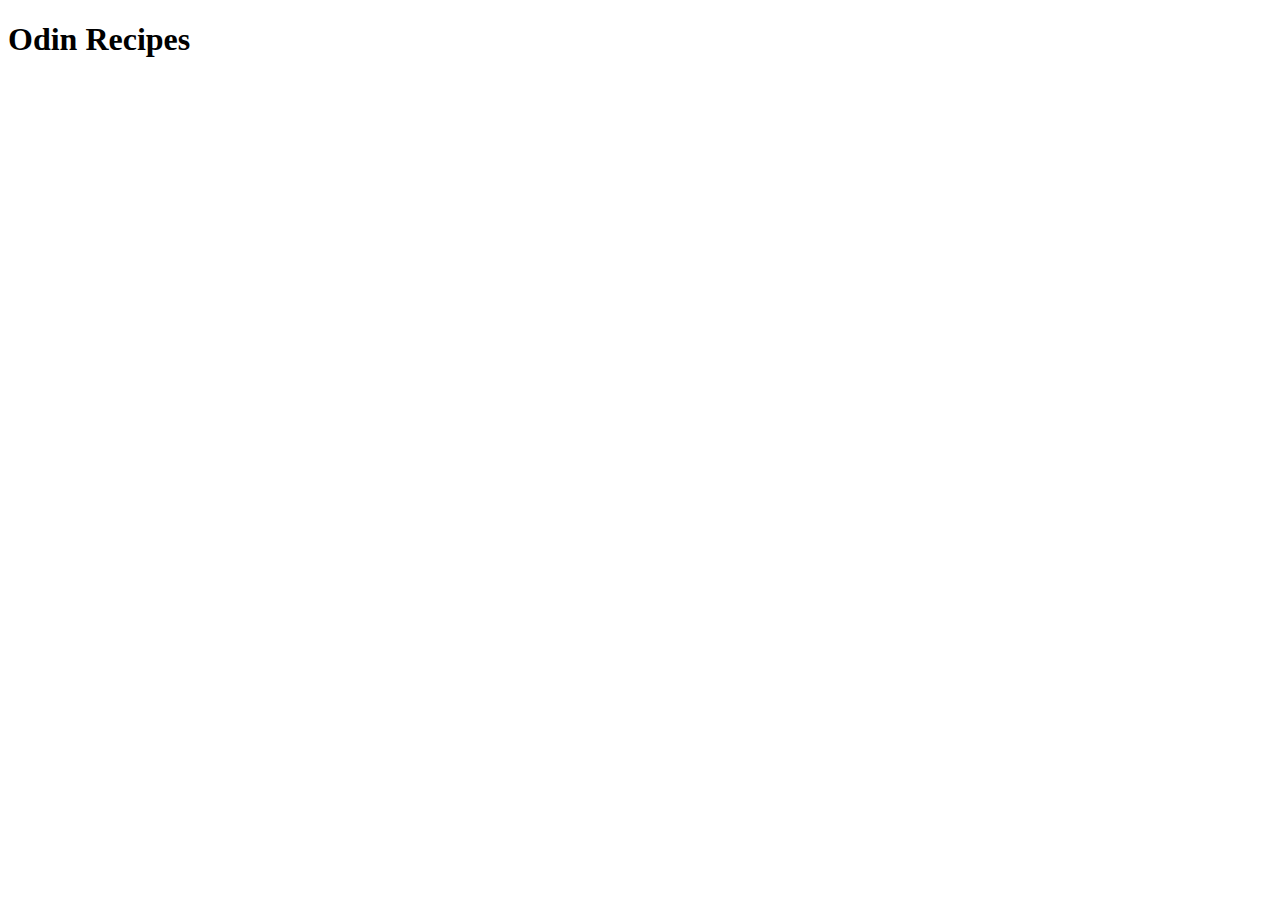
==== index.html @ a019a795 "Add Recipes and link to Index" ====
<!DOCTYPE html>
<html lang="en">
<head>
    <meta charset="UTF-8">
    <meta name="viewport" content="width=device-width, initial-scale=1.0">
    <title>Odin Recipes</title>
</head>
<body>
    <h1>Odin Recipes</h1>
    <a href="recipes/rasam.html"></a>
    <a href="recipes/chutney.html"></a>
    <a href="recipes/dosa.html"></a>
</body>
</html>
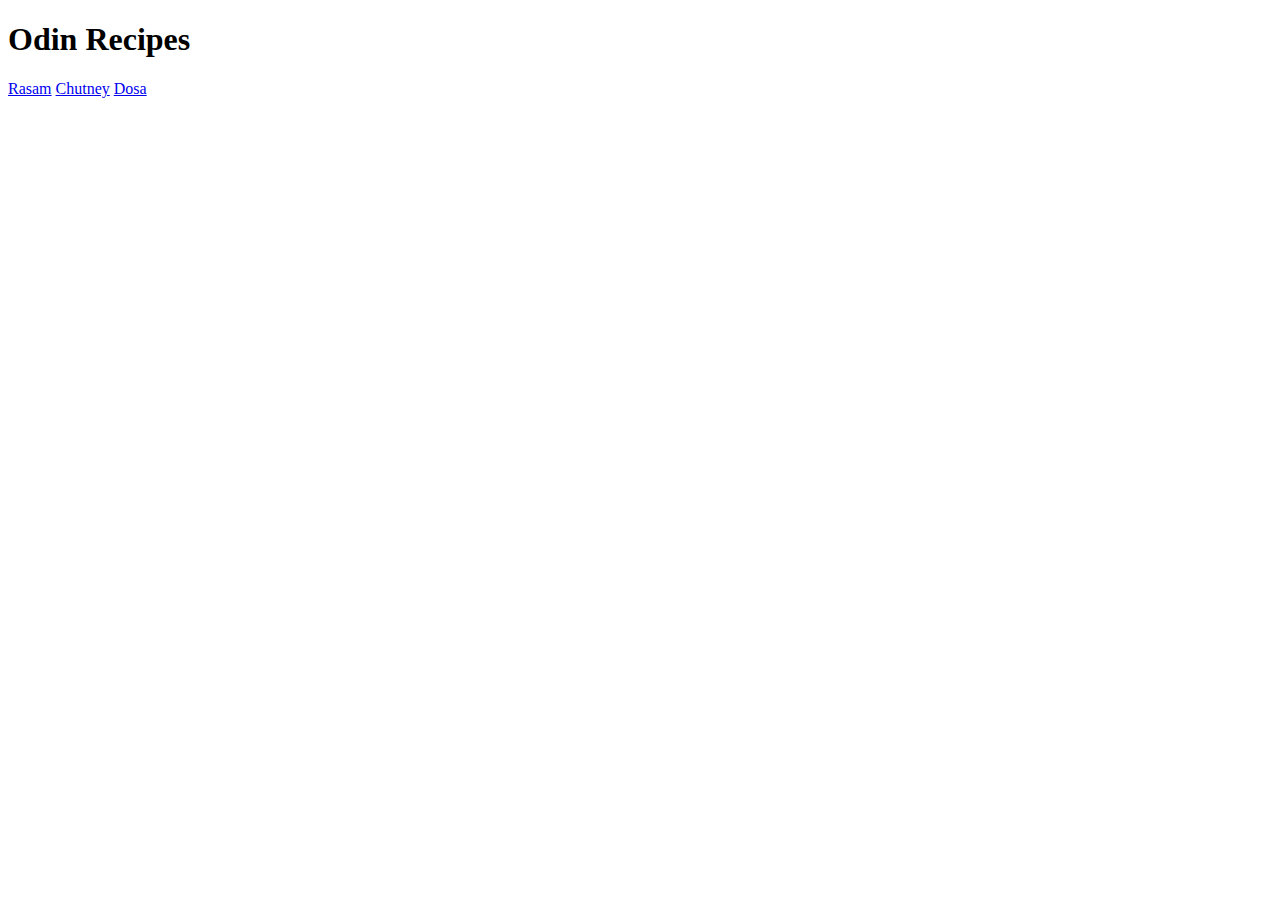
==== commit be40885c: "Add styles sheet to recipe page" ====
--- a/index.html
+++ b/index.html
@@ -4,11 +4,12 @@
     <meta charset="UTF-8">
     <meta name="viewport" content="width=device-width, initial-scale=1.0">
     <title>Odin Recipes</title>
+    <link rel="stylesheet" href="styles.css">
 </head>
 <body>
-    <h1>Odin Recipes</h1>
-    <a href="recipes/rasam.html"></a>
-    <a href="recipes/chutney.html"></a>
-    <a href="recipes/dosa.html"></a>
+    <h1 class="heading">Odin Recipes</h1>
+    <a class="recipe-link" href="recipes/rasam.html">Rasam</a>
+    <a class="recipe-link" href="recipes/chutney.html">Chutney</a>
+    <a class="recipe-link" href="recipes/dosa.html">Dosa</a>
 </body>
 </html>